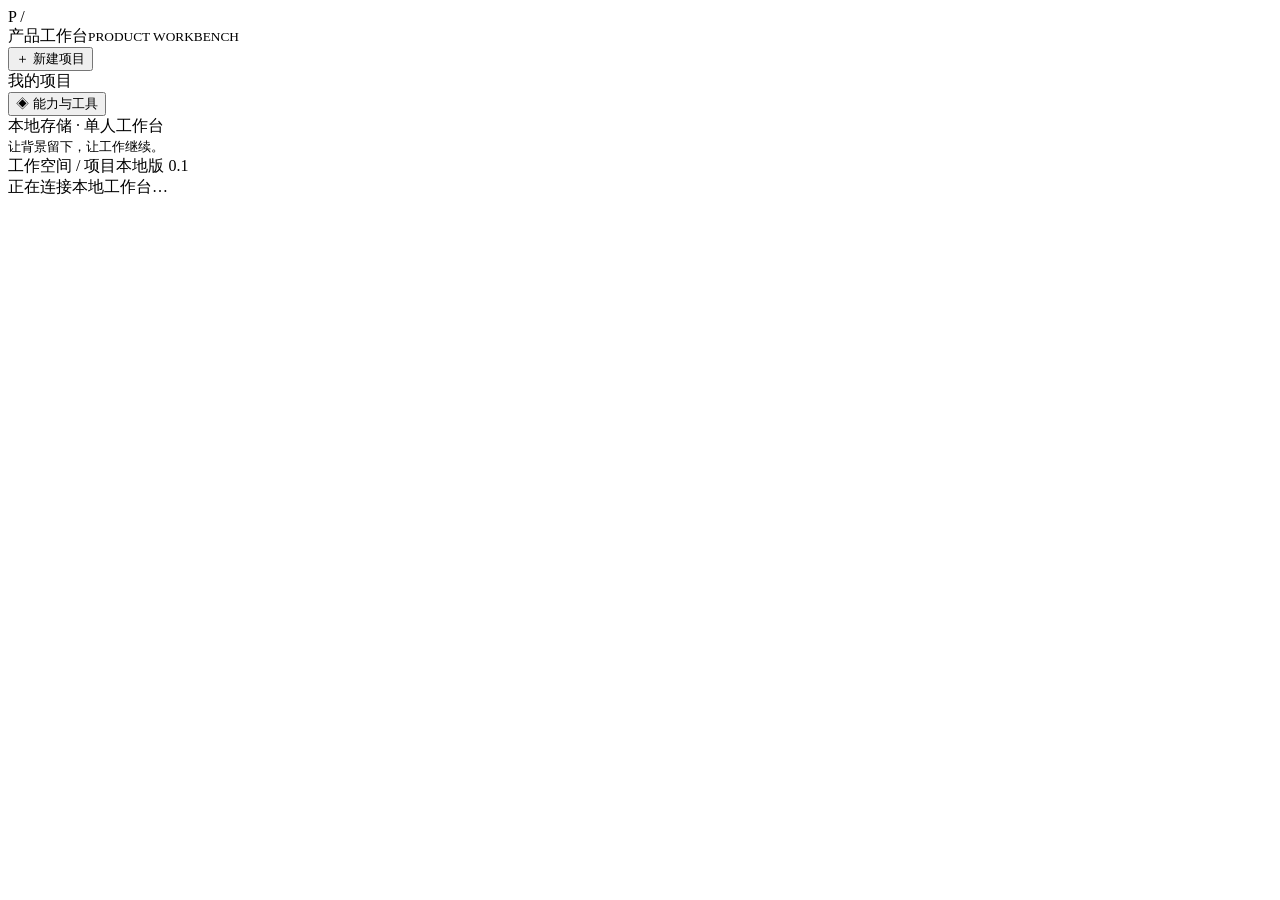
==== workbench/static/index.html @ d01759ba "feat: add local product workbench and deliverable-first templates" ====
<!doctype html>
<html lang="zh-CN">
  <head>
    <meta charset="utf-8" />
    <meta name="viewport" content="width=device-width,initial-scale=1" />
    <title>产品工作台</title>
    <link rel="stylesheet" href="/style.css" />
    <script src="/app.js" defer></script>
  </head>
  <body>
    <aside class="sidebar">
      <div class="brand">
        <span class="mark">P /</span>
        <div>产品工作台<small>PRODUCT WORKBENCH</small></div>
      </div>
      <button class="primary" id="new-project">＋ 新建项目</button>
      <div class="nav-label">我的项目</div>
      <nav id="projects" aria-label="项目"></nav>
      <div class="sidebar-bottom">
        <button id="capabilities">◈ 能力与工具</button>
        <div class="local-status"><span></span>本地存储 · 单人工作台</div>
        <small>让背景留下，让工作继续。</small>
      </div>
    </aside>
    <main>
      <header>
        <span id="breadcrumb">工作空间 / 项目</span
        ><span class="version">本地版 0.1</span>
      </header>
      <div id="banner" class="banner" role="status" hidden></div>
      <section id="content">
        <div class="empty">正在连接本地工作台…</div>
      </section>
    </main>
    <dialog id="modal">
      <div class="modal-top">
        <span id="modal-label">工作台</span
        ><button id="close-modal" aria-label="关闭">×</button>
      </div>
      <div id="modal-body"></div>
    </dialog>
    <div id="toast" role="status" hidden></div>
  </body>
</html>
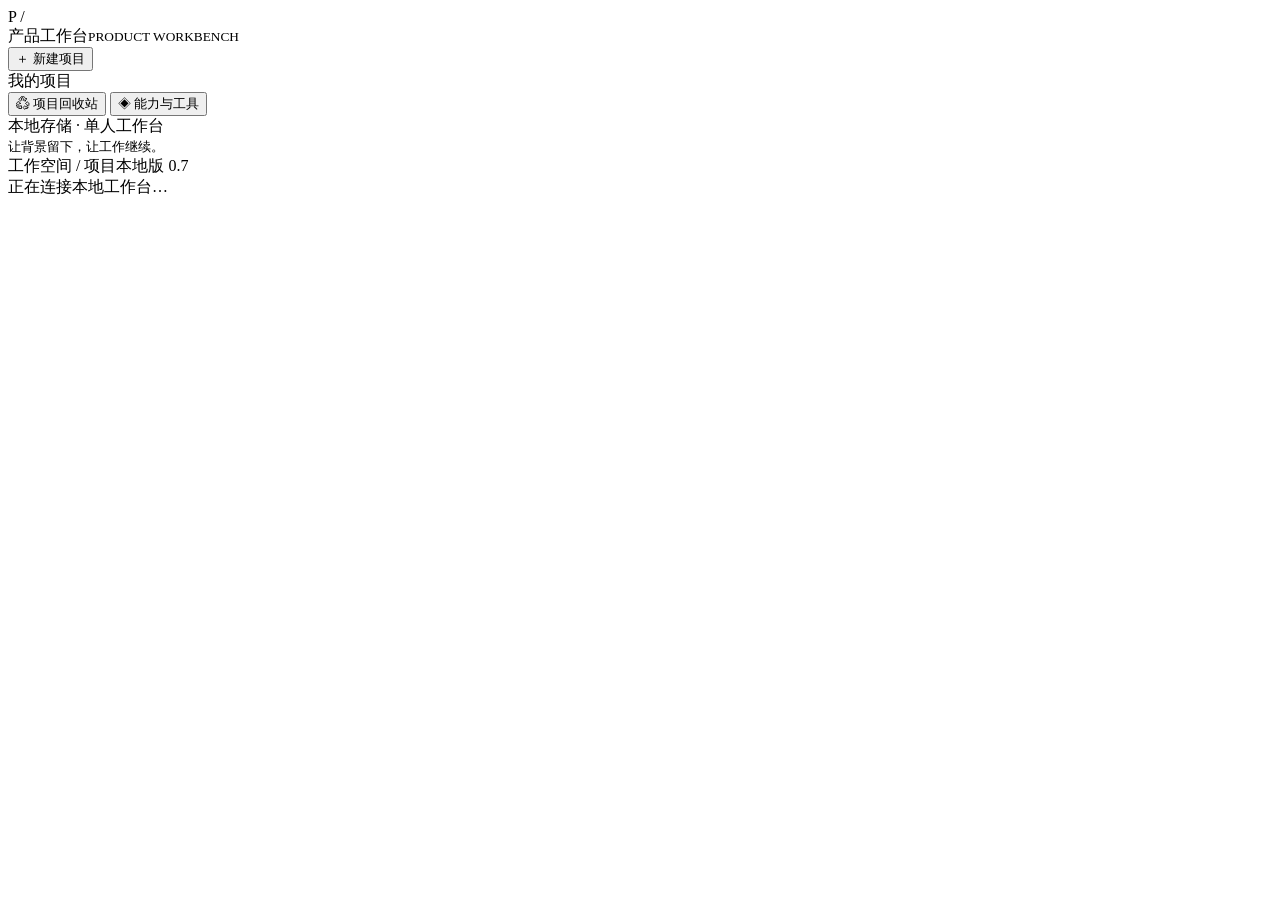
==== commit a0d7c9a5: "feat: 完成产品工作台 V0.7 工作流" ====
--- a/workbench/static/index.html
+++ b/workbench/static/index.html
@@ -17,6 +17,7 @@
       <div class="nav-label">我的项目</div>
       <nav id="projects" aria-label="项目"></nav>
       <div class="sidebar-bottom">
+        <button id="trash">♲ 项目回收站</button>
         <button id="capabilities">◈ 能力与工具</button>
         <div class="local-status"><span></span>本地存储 · 单人工作台</div>
         <small>让背景留下，让工作继续。</small>
@@ -25,14 +26,14 @@
     <main>
       <header>
         <span id="breadcrumb">工作空间 / 项目</span
-        ><span class="version">本地版 0.1</span>
+        ><span class="version">本地版 0.7</span>
       </header>
       <div id="banner" class="banner" role="status" hidden></div>
       <section id="content">
         <div class="empty">正在连接本地工作台…</div>
       </section>
     </main>
-    <dialog id="modal">
+    <dialog id="modal" aria-labelledby="modal-label">
       <div class="modal-top">
         <span id="modal-label">工作台</span
         ><button id="close-modal" aria-label="关闭">×</button>
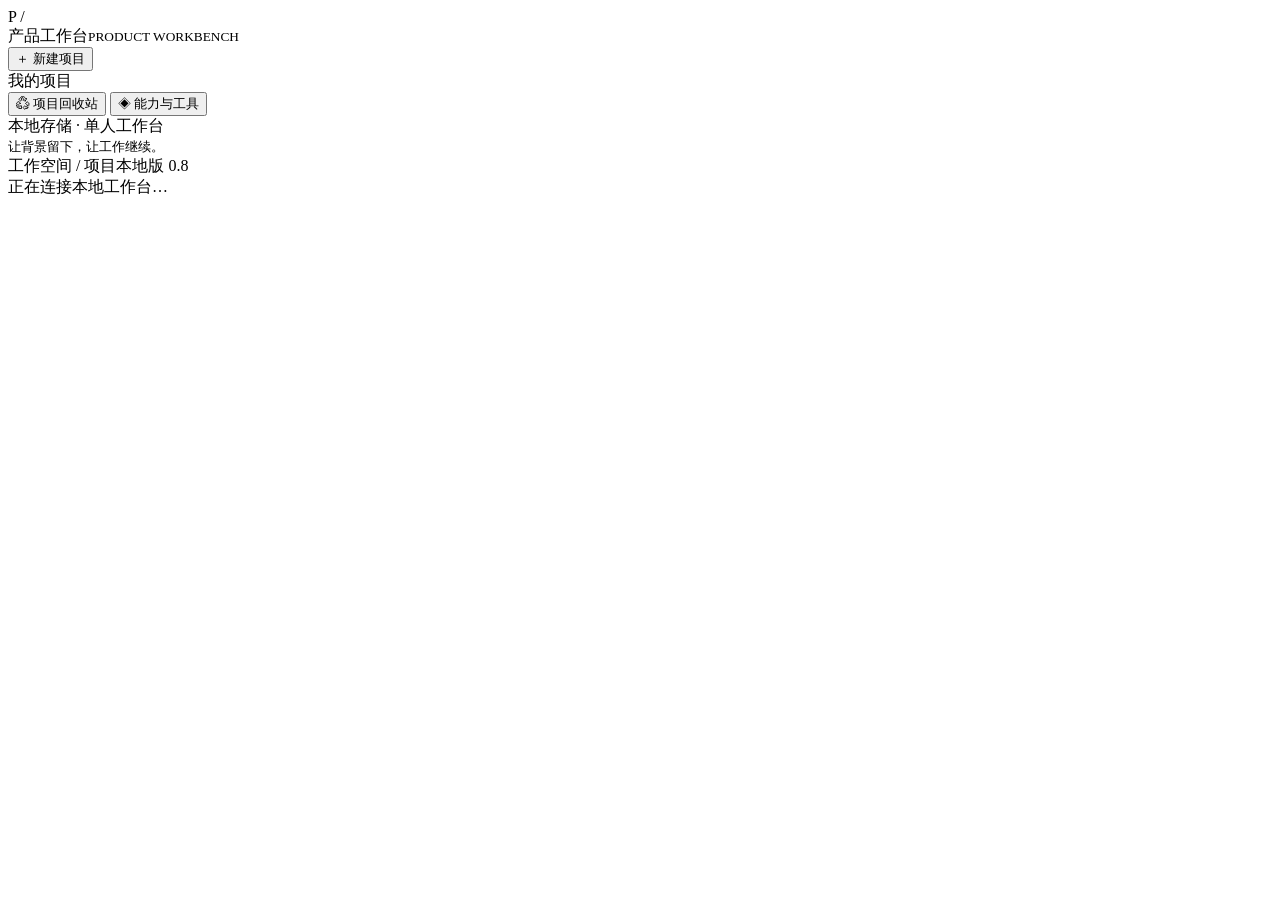
==== commit e5f061e4: "feat: integrate hybrid RAG into workbench v0.8" ====
--- a/workbench/static/index.html
+++ b/workbench/static/index.html
@@ -26,7 +26,7 @@
     <main>
       <header>
         <span id="breadcrumb">工作空间 / 项目</span
-        ><span class="version">本地版 0.7</span>
+        ><span class="version">本地版 0.8</span>
       </header>
       <div id="banner" class="banner" role="status" hidden></div>
       <section id="content">
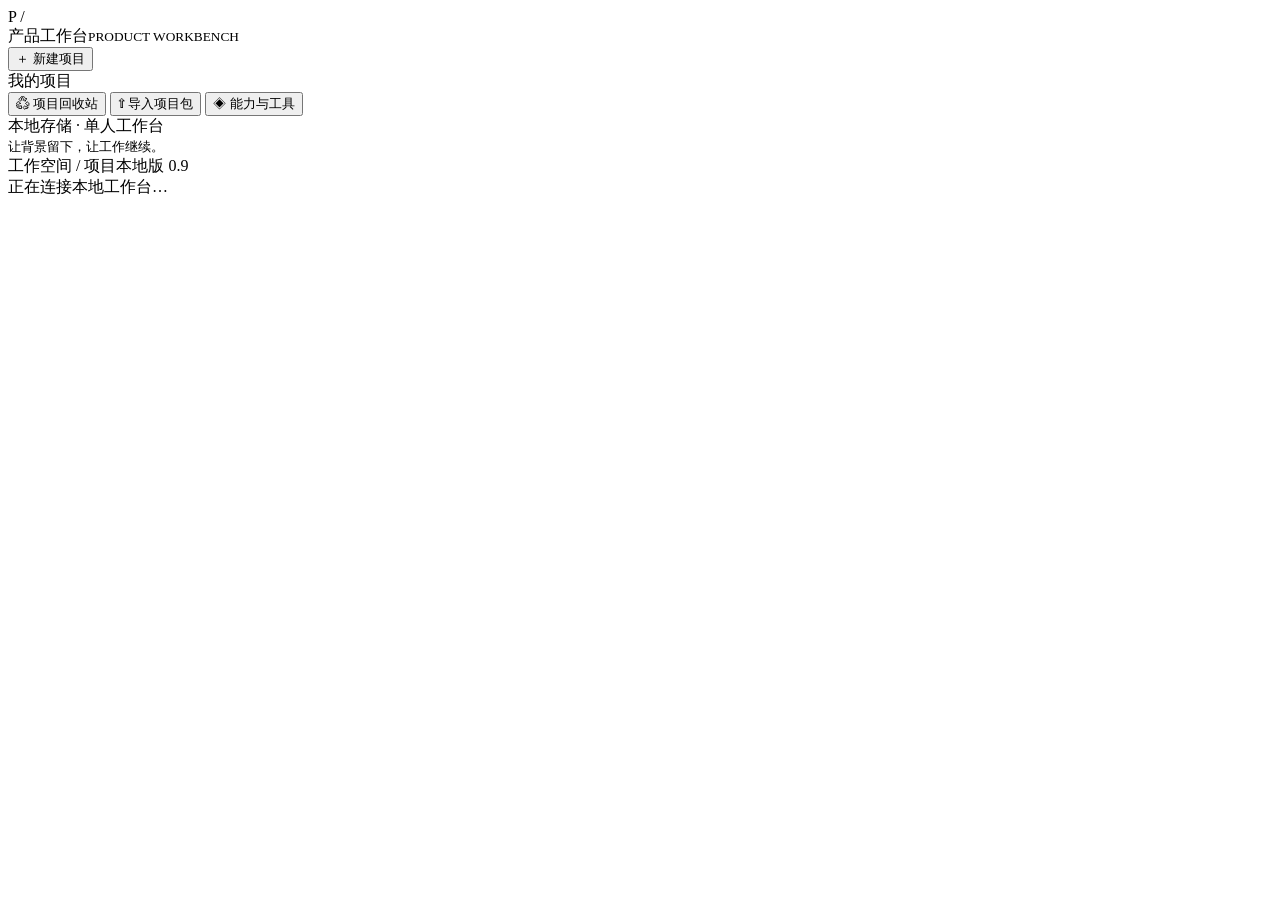
==== commit e6d7b597: "feat: 完善工作台交付物证据边界与验收能力" ====
--- a/workbench/static/index.html
+++ b/workbench/static/index.html
@@ -18,6 +18,7 @@
       <nav id="projects" aria-label="项目"></nav>
       <div class="sidebar-bottom">
         <button id="trash">♲ 项目回收站</button>
+        <button id="import-project">⇧ 导入项目包</button>
         <button id="capabilities">◈ 能力与工具</button>
         <div class="local-status"><span></span>本地存储 · 单人工作台</div>
         <small>让背景留下，让工作继续。</small>
@@ -26,7 +27,7 @@
     <main>
       <header>
         <span id="breadcrumb">工作空间 / 项目</span
-        ><span class="version">本地版 0.8</span>
+        ><span class="version">本地版 0.9</span>
       </header>
       <div id="banner" class="banner" role="status" hidden></div>
       <section id="content">
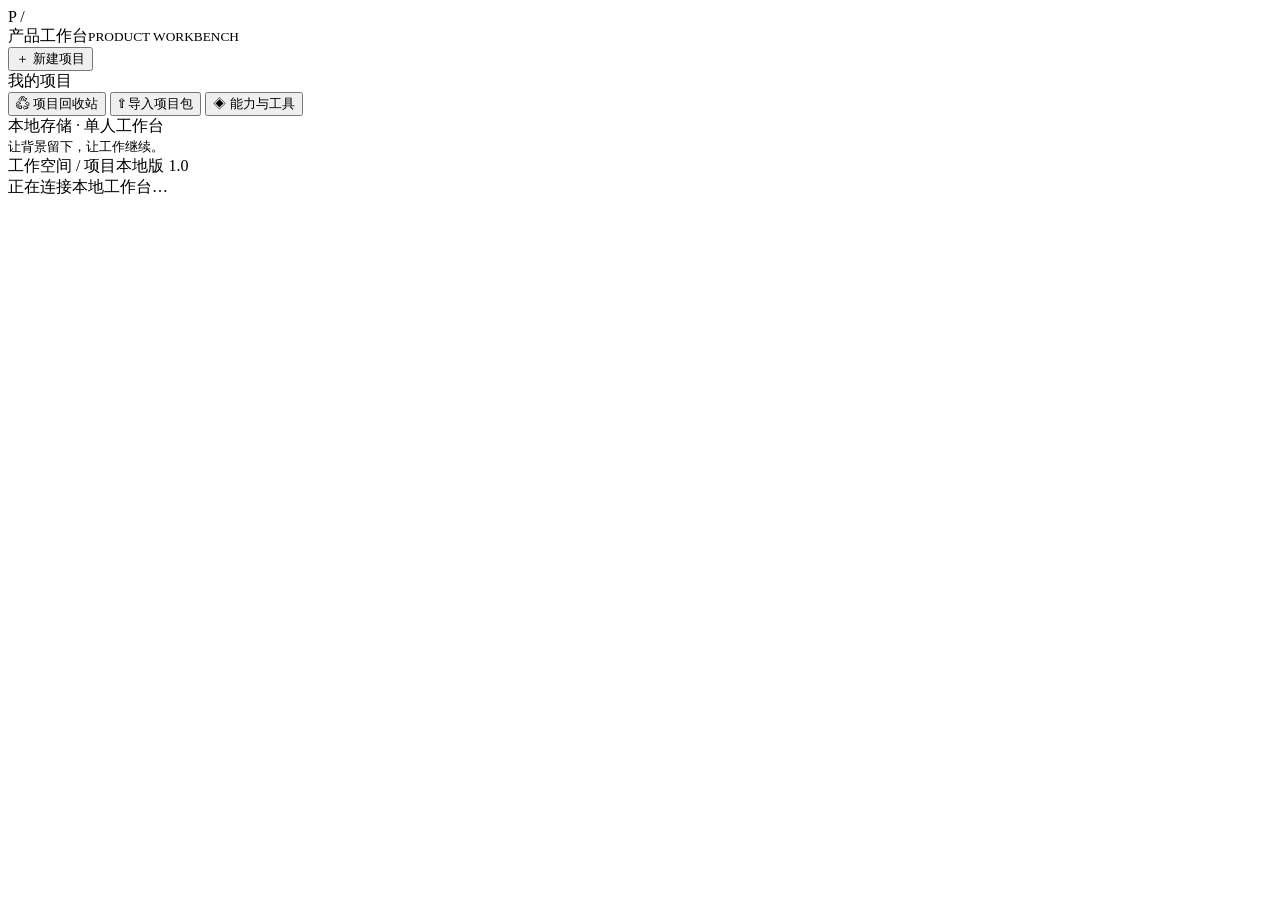
==== commit daa27d0a: "feat: 完成工作台模块化重构与资料能力升级" ====
--- a/workbench/static/index.html
+++ b/workbench/static/index.html
@@ -5,6 +5,20 @@
     <meta name="viewport" content="width=device-width,initial-scale=1" />
     <title>产品工作台</title>
     <link rel="stylesheet" href="/style.css" />
+    <script src="/modules/state.js" defer></script>
+    <script src="/modules/constants.js" defer></script>
+    <script src="/modules/utils.js" defer></script>
+    <script src="/modules/api.js" defer></script>
+    <script src="/modules/modal.js" defer></script>
+    <script src="/render/workspace.js" defer></script>
+    <script src="/features/projects.js" defer></script>
+    <script src="/features/versions.js" defer></script>
+    <script src="/features/materials.js" defer></script>
+    <script src="/features/integrations.js" defer></script>
+    <script src="/features/tasks.js" defer></script>
+    <script src="/modules/markdown.js" defer></script>
+    <script src="/features/outputs.js" defer></script>
+    <script src="/modules/events.js" defer></script>
     <script src="/app.js" defer></script>
   </head>
   <body>
@@ -27,7 +41,7 @@
     <main>
       <header>
         <span id="breadcrumb">工作空间 / 项目</span
-        ><span class="version">本地版 0.9</span>
+        ><span class="version">本地版 1.0</span>
       </header>
       <div id="banner" class="banner" role="status" hidden></div>
       <section id="content">
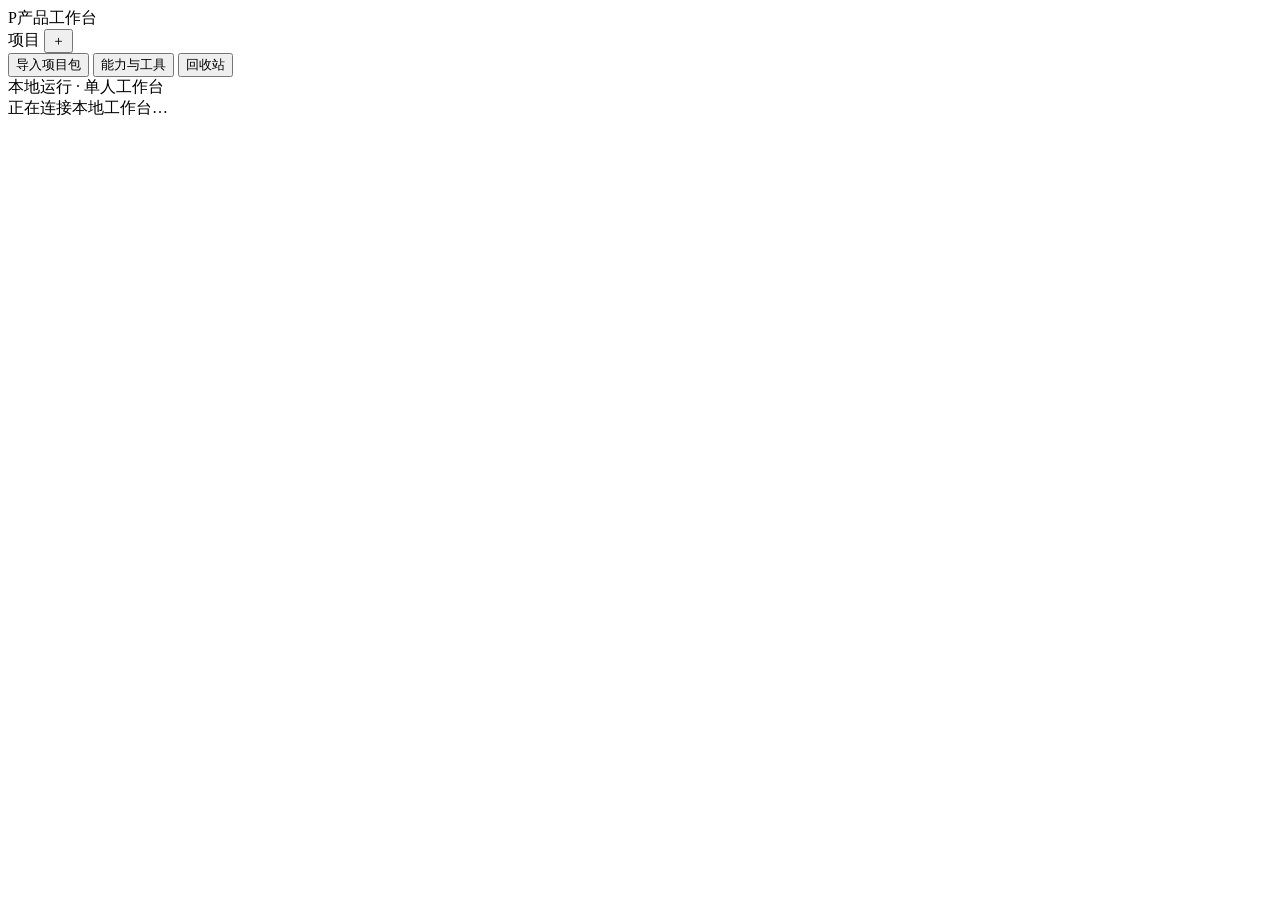
==== commit c8023446: "feat(ui): rebuild shell around the workflow, full-screen document reader Information architecture - " ====
--- a/workbench/static/index.html
+++ b/workbench/static/index.html
@@ -14,7 +14,11 @@
     <script src="/features/projects.js" defer></script>
     <script src="/features/versions.js" defer></script>
     <script src="/features/materials.js" defer></script>
+    <script src="/features/android_capture.js" defer></script>
     <script src="/features/integrations.js" defer></script>
+    <script src="/features/competitor_dossiers.js" defer></script>
+    <script src="/features/competitor_revenue.js" defer></script>
+    <script src="/features/competitor_discovery.js" defer></script>
     <script src="/features/tasks.js" defer></script>
     <script src="/modules/markdown.js" defer></script>
     <script src="/features/outputs.js" defer></script>
@@ -23,26 +27,20 @@
   </head>
   <body>
     <aside class="sidebar">
-      <div class="brand">
-        <span class="mark">P /</span>
-        <div>产品工作台<small>PRODUCT WORKBENCH</small></div>
+      <div class="brand"><span class="mark">P</span>产品工作台</div>
+      <div class="nav-head">
+        <span class="nav-label">项目</span>
+        <button class="icon-button" id="new-project" title="新建项目" aria-label="新建项目">＋</button>
       </div>
-      <button class="primary" id="new-project">＋ 新建项目</button>
-      <div class="nav-label">我的项目</div>
       <nav id="projects" aria-label="项目"></nav>
       <div class="sidebar-bottom">
-        <button id="trash">♲ 项目回收站</button>
-        <button id="import-project">⇧ 导入项目包</button>
-        <button id="capabilities">◈ 能力与工具</button>
-        <div class="local-status"><span></span>本地存储 · 单人工作台</div>
-        <small>让背景留下，让工作继续。</small>
+        <button id="import-project">导入项目包</button>
+        <button id="capabilities">能力与工具</button>
+        <button id="trash">回收站</button>
+        <div class="local-status"><span></span>本地运行 · 单人工作台</div>
       </div>
     </aside>
     <main>
-      <header>
-        <span id="breadcrumb">工作空间 / 项目</span
-        ><span class="version">本地版 1.0</span>
-      </header>
       <div id="banner" class="banner" role="status" hidden></div>
       <section id="content">
         <div class="empty">正在连接本地工作台…</div>
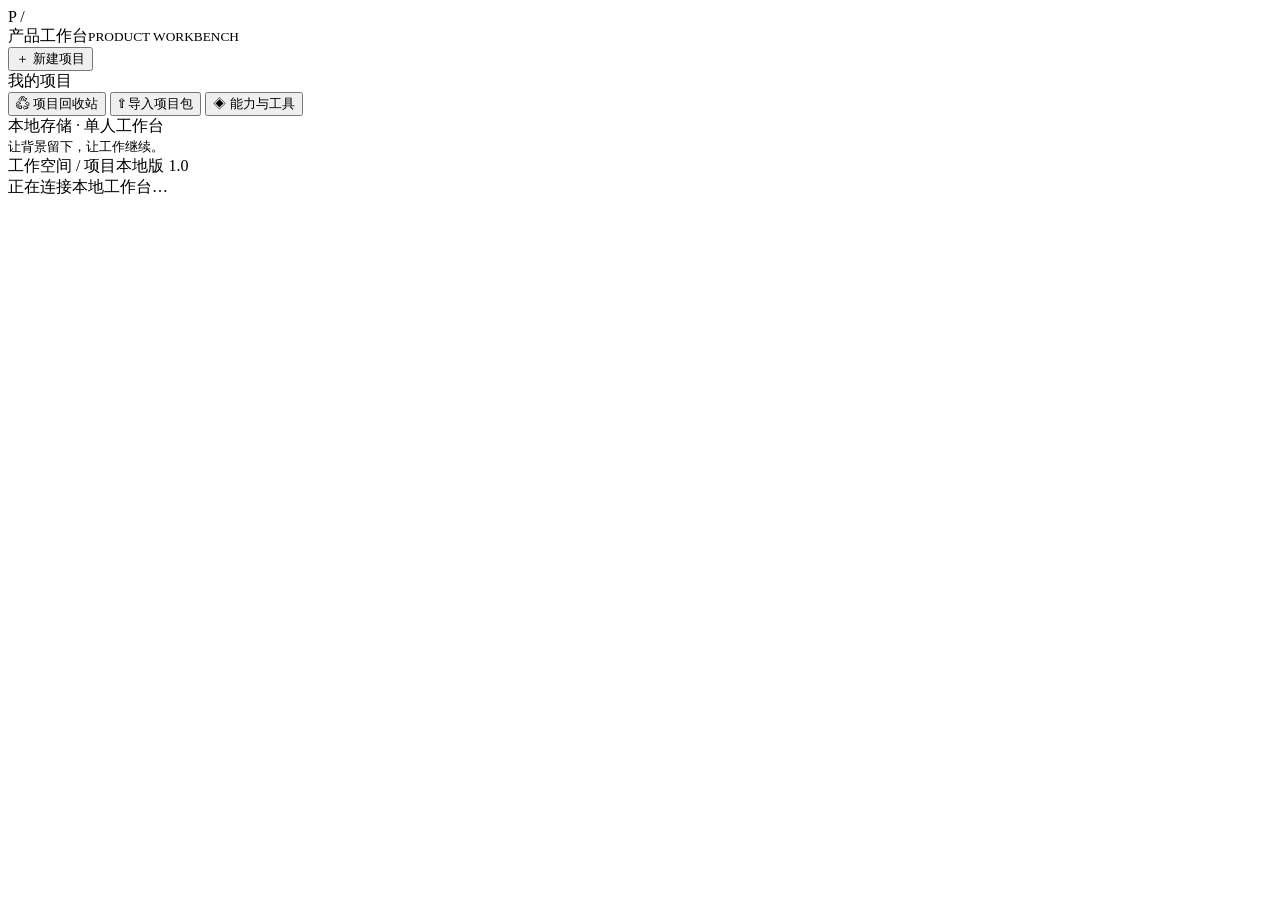
==== commit 2594e87c: "feat: 新增本机 Codex 连接面板并更新 Windows 打包至 2026.10.22.4" ====
--- a/workbench/static/index.html
+++ b/workbench/static/index.html
@@ -16,6 +16,7 @@
     <script src="/features/materials.js" defer></script>
     <script src="/features/android_capture.js" defer></script>
     <script src="/features/integrations.js" defer></script>
+    <script src="/features/codex_connection.js" defer></script>
     <script src="/features/competitor_dossiers.js" defer></script>
     <script src="/features/competitor_revenue.js" defer></script>
     <script src="/features/competitor_discovery.js" defer></script>
@@ -27,20 +28,26 @@
   </head>
   <body>
     <aside class="sidebar">
-      <div class="brand"><span class="mark">P</span>产品工作台</div>
-      <div class="nav-head">
-        <span class="nav-label">项目</span>
-        <button class="icon-button" id="new-project" title="新建项目" aria-label="新建项目">＋</button>
+      <div class="brand">
+        <span class="mark">P /</span>
+        <div>产品工作台<small>PRODUCT WORKBENCH</small></div>
       </div>
+      <button class="primary" id="new-project">＋ 新建项目</button>
+      <div class="nav-label">我的项目</div>
       <nav id="projects" aria-label="项目"></nav>
       <div class="sidebar-bottom">
-        <button id="import-project">导入项目包</button>
-        <button id="capabilities">能力与工具</button>
-        <button id="trash">回收站</button>
-        <div class="local-status"><span></span>本地运行 · 单人工作台</div>
+        <button id="trash">♲ 项目回收站</button>
+        <button id="import-project">⇧ 导入项目包</button>
+        <button id="capabilities">◈ 能力与工具</button>
+        <div class="local-status"><span></span>本地存储 · 单人工作台</div>
+        <small>让背景留下，让工作继续。</small>
       </div>
     </aside>
     <main>
+      <header>
+        <span id="breadcrumb">工作空间 / 项目</span
+        ><span class="version">本地版 1.0</span>
+      </header>
       <div id="banner" class="banner" role="status" hidden></div>
       <section id="content">
         <div class="empty">正在连接本地工作台…</div>
